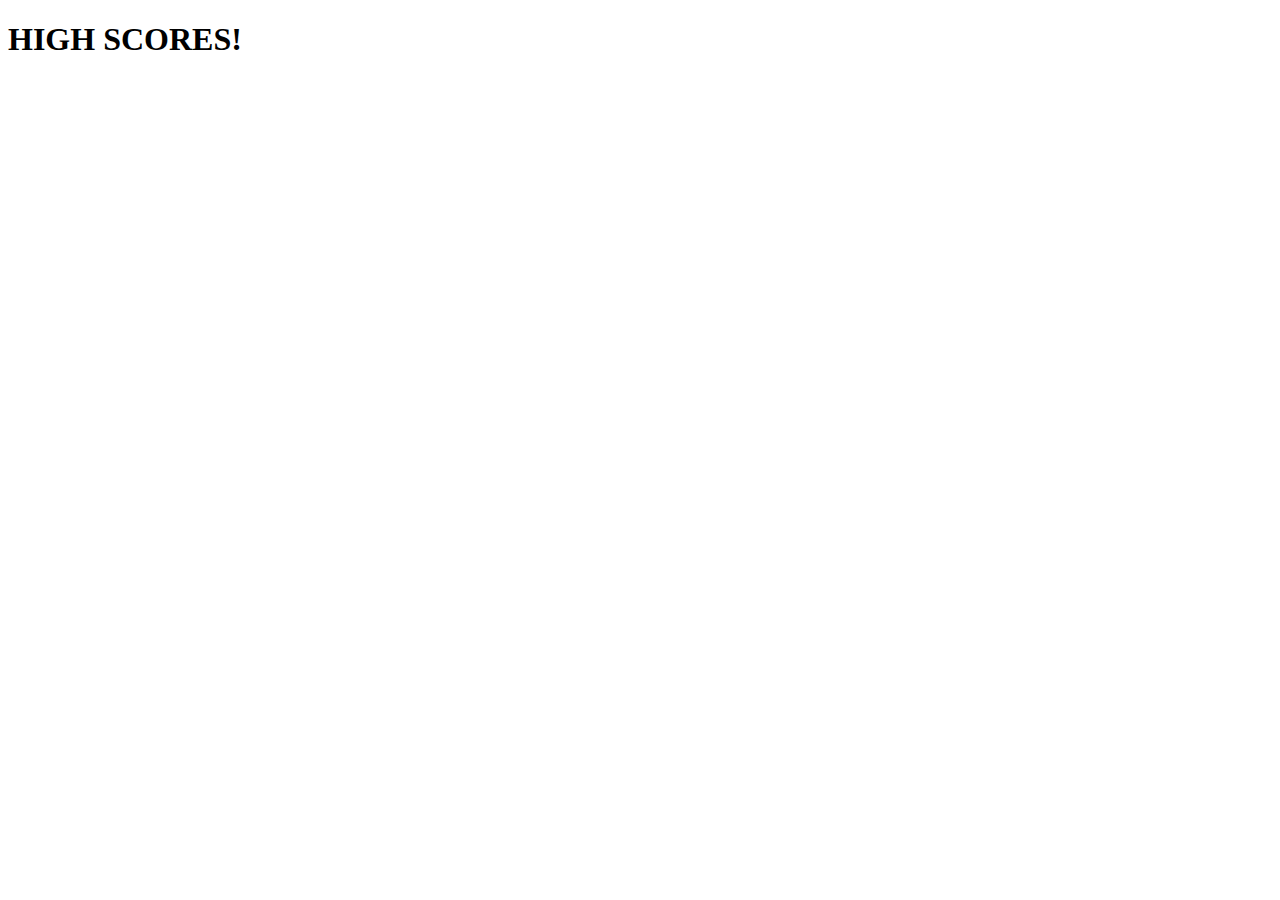
==== highscores.html @ 807ed0ca "start button working, beginning DOM work" ====
<!DOCTYPE html>
<html>
    <head>
        <meta charset="utf-8" />
        <meta http-equiv="X-UA-Compatible" content="IE=edge" />
        <title></title>
        <meta name="description" content="" />
        <meta name="viewport" content="width=device-width, initial-scale=1" />
        <link rel="stylesheet" href="./assets/styles.css" />
    </head>
    <body>
        <h1>HIGH SCORES!</h1>
        <script src="./assets/script.js"></script>
    </body>
</html>
---- assets/styles.css ----
/* ! * {
    border: 1px solid black;
} */

header {
    display: inline-block;
}

main {
    margin-top: 2rem;
    justify-content: center;
}

#highscoreBtn {
    margin-top: 2rem;
    margin-left: 4rem;
}

.timer {
    margin-top: 2rem;
    margin-right: 4rem;
}

.answerBtn {
    margin: 20px;
}

#titleDiv,
#introDiv,
#startDiv {
    margin-top: 2rem;
    justify-content: center;
    text-align: center;
}

#answerDiv {
    display: inline-block;
}
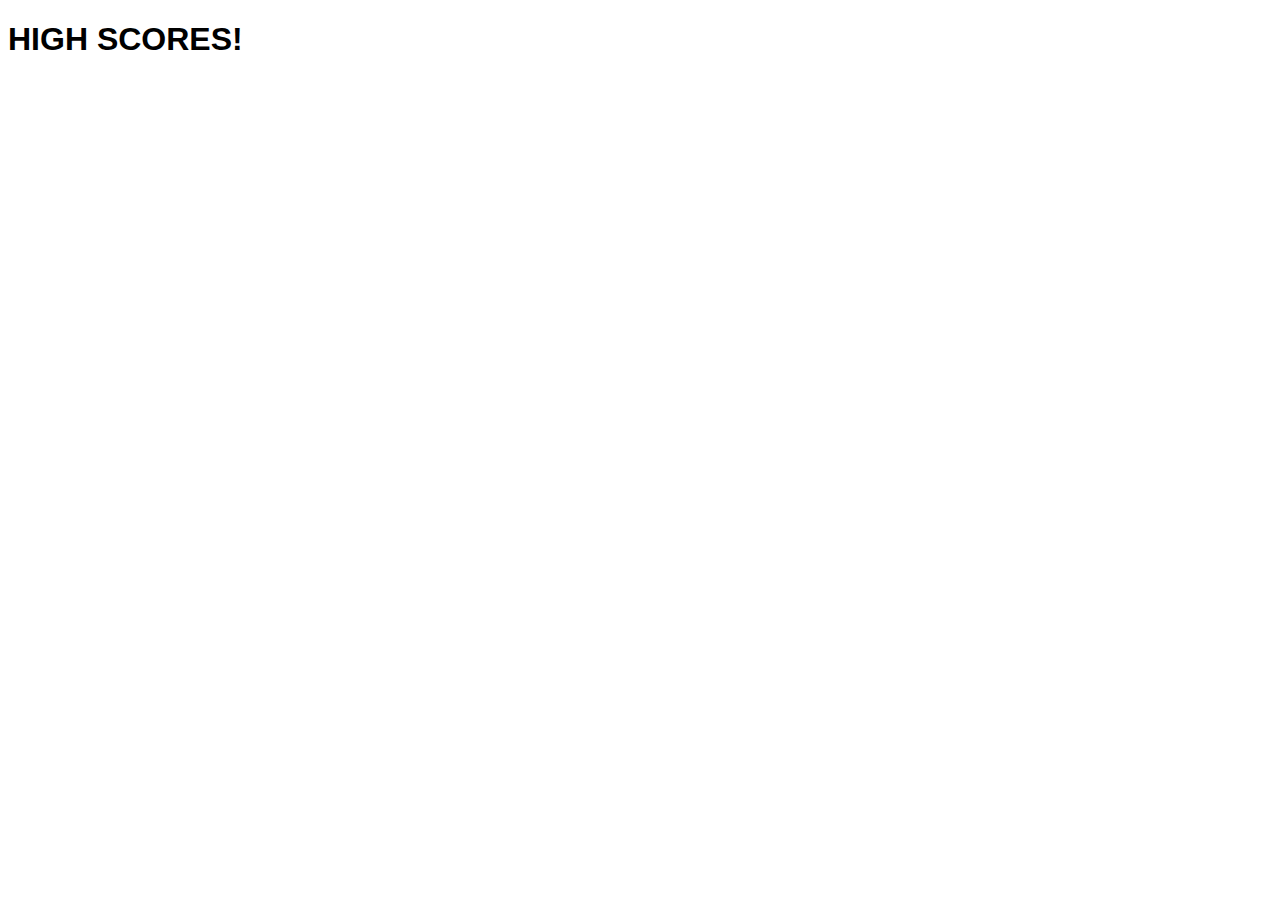
==== commit 0368574c: "Add high scores to local storage, display on gameover, clear button" ====
--- a/highscores.html
+++ b/highscores.html
@@ -10,6 +10,7 @@
     </head>
     <body>
         <h1>HIGH SCORES!</h1>
+        <ul id="highScoresList"></ul>
         <script src="./assets/script.js"></script>
     </body>
 </html>
--- a/assets/styles.css
+++ b/assets/styles.css
@@ -1,6 +1,7 @@
-/* ! * {
-    border: 1px solid black;
-} */
+* {
+    box-sizing: border-box;
+    font-family: Verdana, Geneva, Tahoma, sans-serif;
+}
 
 header {
     display: inline-block;
@@ -11,28 +12,101 @@
     justify-content: center;
 }
 
-#highscoreBtn {
+#highscore-btn {
+    margin: auto;
     margin-top: 2rem;
     margin-left: 4rem;
+    max-width: 20%;
+}
+
+#question-container,
+#controls {
+    margin-top: 2rem;
+    justify-content: center;
+    text-align: center;
+}
+
+#question {
+    margin-bottom: 2rem;
+    font-size: 3rem;
+}
+
+#answerDiv {
+    display: inline-block;
 }
 
 .timer {
     margin-top: 2rem;
     margin-right: 4rem;
+    background-color: rgb(5, 100, 138);
+    color: whitesmoke;
+    border-radius: 4px;
+    padding: 1rem;
 }
 
-.answerBtn {
-    margin: 20px;
+.container {
+    width: 800px;
+    max-width: 50%;
+    border: 1px solid black;
+    padding: 2rem;
+    border-radius: 15px;
+    box-shadow: 0 0 10px 2px;
 }
 
-#titleDiv,
-#introDiv,
-#startDiv {
-    margin-top: 2rem;
-    justify-content: center;
-    text-align: center;
+.btn {
+    background-color: rgb(5, 100, 138);
+    color: whitesmoke;
 }
 
-#answerDiv {
-    display: inline-block;
+.btn-grid {
+    display: grid;
+    grid-template-columns: repeat(2, auto);
+    gap: 20px;
 }
+
+.btn-grid .btn {
+    height: 8rem;
+    border-radius: 10px;
+}
+
+.btn:hover {
+    border-color: black;
+}
+
+.start-btn {
+    font-size: 2rem;
+    font-weight: bold;
+}
+.next-btn {
+    font-size: 2rem;
+    font-weight: bold;
+}
+
+.controls {
+    display: flex;
+    justify-content: center;
+    align-items: center;
+    max-width: 25%;
+}
+
+.form-inline {
+    margin-top: 2rem;
+}
+
+.hide {
+    display: none;
+}
+
+@media only screen and (max-width: 600px) {
+    body {
+        background-color: lightblue;
+    }
+    .container {
+        width: 800px;
+        max-width: 100%;
+        border: 1px solid black;
+        padding: 2rem;
+        border-radius: 15px;
+        box-shadow: 0 0 10px 2px;
+    }
+}
